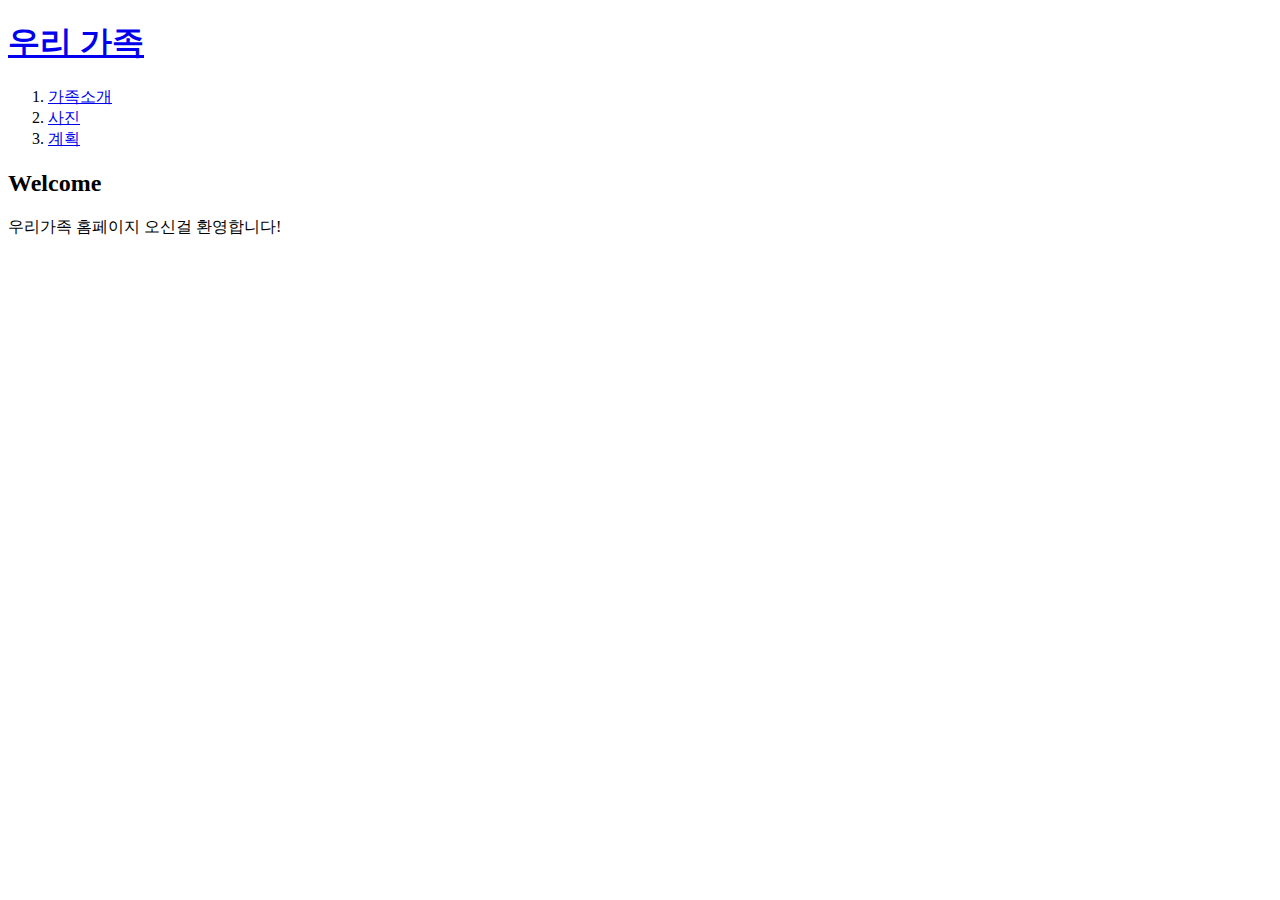
==== index.html @ 16613b35 "Family website first version" ====
<!doctype html>
<html>
<head>
  <title>우리 가족 홈페이지 Welcome</title>
  <meta charset="utf-8">
</head>

<body>
  <h1><a href="index.html">우리 가족</a></h1>
  <ol>
    <li><a href="1.html">가족소개</a></li>
    <li><a href="2.html">사진</a></li>
    <li><a href="3.html">계획</a></li>
  </ol>
  <h2>Welcome</h2>
  <p>우리가족 홈페이지 오신걸 환영합니다!</p>

<body>
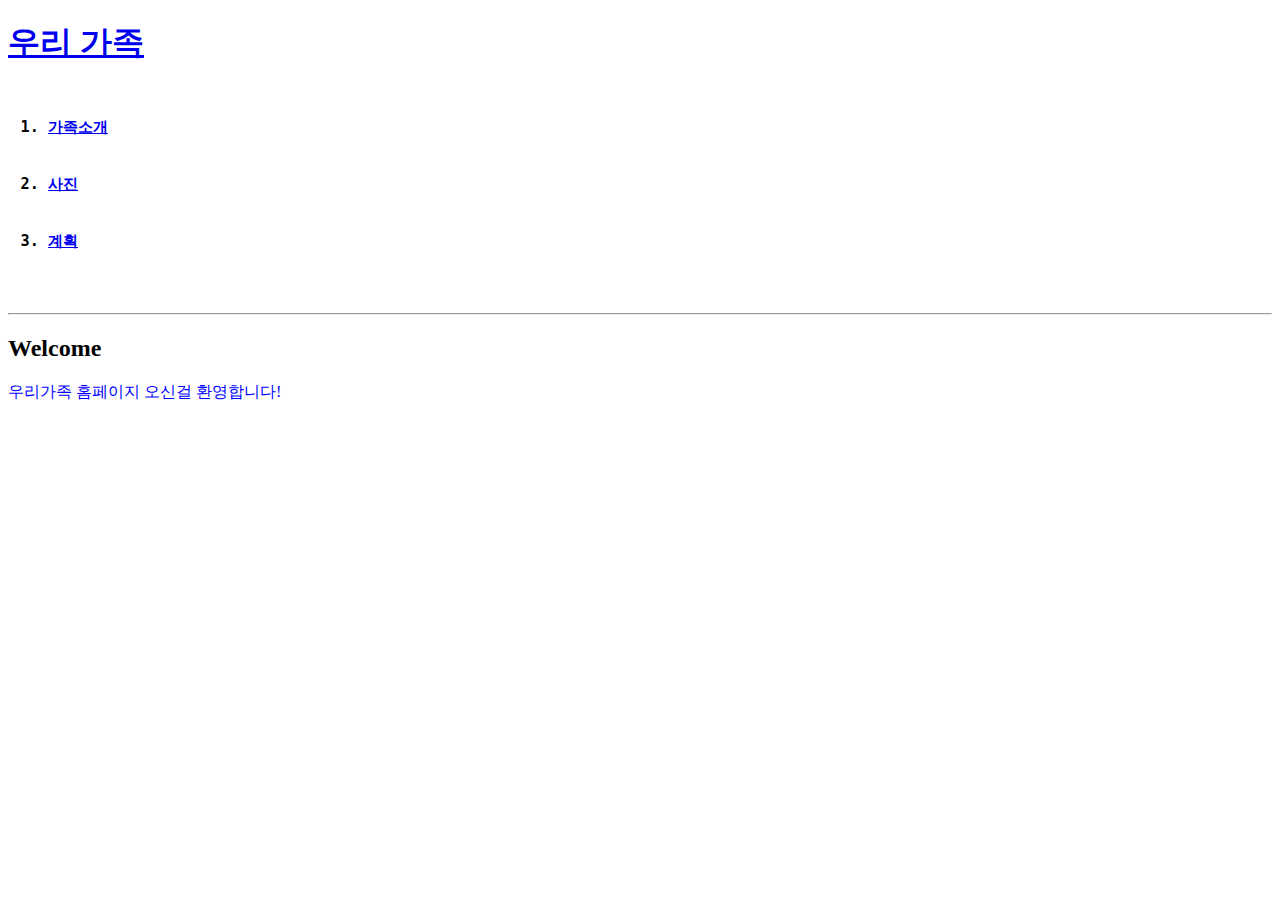
==== commit 08bbe9f1: "html file update" ====
--- a/index.html
+++ b/index.html
@@ -8,11 +8,13 @@
 <body>
   <h1><a href="index.html">우리 가족</a></h1>
   <ol>
-    <li><a href="1.html">가족소개</a></li>
+    <pre>
+    <h3><li><a href="1.html">가족소개</a></li>
     <li><a href="2.html">사진</a></li>
-    <li><a href="3.html">계획</a></li>
+    <li><a href="3.html">계획</a></li></h3>
+  </pre>
   </ol>
+  <hr>
   <h2>Welcome</h2>
-  <p>우리가족 홈페이지 오신걸 환영합니다!</p>
-
+  <p style="color:blue">우리가족 홈페이지 오신걸 환영합니다!</p>
 <body>
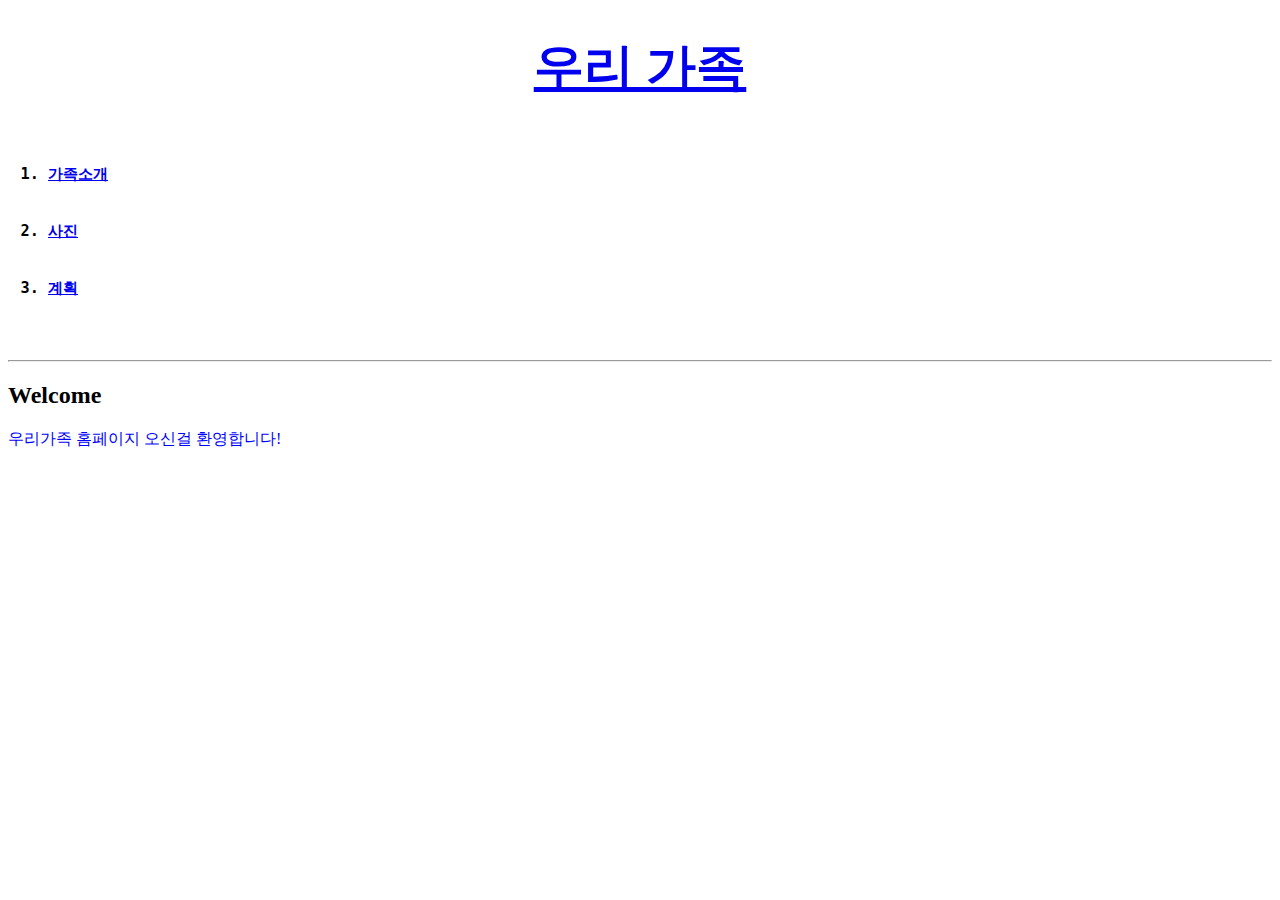
==== commit 19846668: "CSS update" ====
--- a/index.html
+++ b/index.html
@@ -1,8 +1,25 @@
-<!doctype html>
+<!DOCTYPE html>
 <html>
 <head>
   <title>우리 가족 홈페이지 Welcome</title>
   <meta charset="utf-8">
+
+  <style>
+  h1 {
+    font-size:50px;
+    text-align:center;
+  }
+  </style>
+
+  <!-- Global site tag (gtag.js) - Google Analytics -->
+<script async src="https://www.googletagmanager.com/gtag/js?id=UA-132392855-1"></script>
+<script>
+  window.dataLayer = window.dataLayer || [];
+  function gtag(){dataLayer.push(arguments);}
+  gtag('js', new Date());
+
+  gtag('config', 'UA-132392855-1');
+</script>
 </head>
 
 <body>
@@ -17,4 +34,44 @@
   <hr>
   <h2>Welcome</h2>
   <p style="color:blue">우리가족 홈페이지 오신걸 환영합니다!</p>
-<body>
+  <p>
+
+    <div id="disqus_thread"></div>
+    <script>
+
+    /**
+    *  RECOMMENDED CONFIGURATION VARIABLES: EDIT AND UNCOMMENT THE SECTION BELOW TO INSERT DYNAMIC VALUES FROM YOUR PLATFORM OR CMS.
+    *  LEARN WHY DEFINING THESE VARIABLES IS IMPORTANT: https://disqus.com/admin/universalcode/#configuration-variables*/
+    /*
+    var disqus_config = function () {
+    this.page.url = PAGE_URL;  // Replace PAGE_URL with your page's canonical URL variable
+    this.page.identifier = PAGE_IDENTIFIER; // Replace PAGE_IDENTIFIER with your page's unique identifier variable
+    };
+    */
+    (function() { // DON'T EDIT BELOW THIS LINE
+    var d = document, s = d.createElement('script');
+    s.src = 'https://family-8.disqus.com/embed.js';
+    s.setAttribute('data-timestamp', +new Date());
+    (d.head || d.body).appendChild(s);
+    })();
+    </script>
+    <noscript>Please enable JavaScript to view the <a href="https://disqus.com/?ref_noscript">comments powered by Disqus.</a></noscript>
+
+  </p>
+
+  <!--Start of Tawk.to Script-->
+  <script type="text/javascript">
+  var Tawk_API=Tawk_API||{}, Tawk_LoadStart=new Date();
+  (function(){
+  var s1=document.createElement("script"),s0=document.getElementsByTagName("script")[0];
+  s1.async=true;
+  s1.src='https://embed.tawk.to/5c3be656494cc76b7872e209/default';
+  s1.charset='UTF-8';
+  s1.setAttribute('crossorigin','*');
+  s0.parentNode.insertBefore(s1,s0);
+  })();
+  </script>
+  <!--End of Tawk.to Script-->
+
+</body>
+</html>
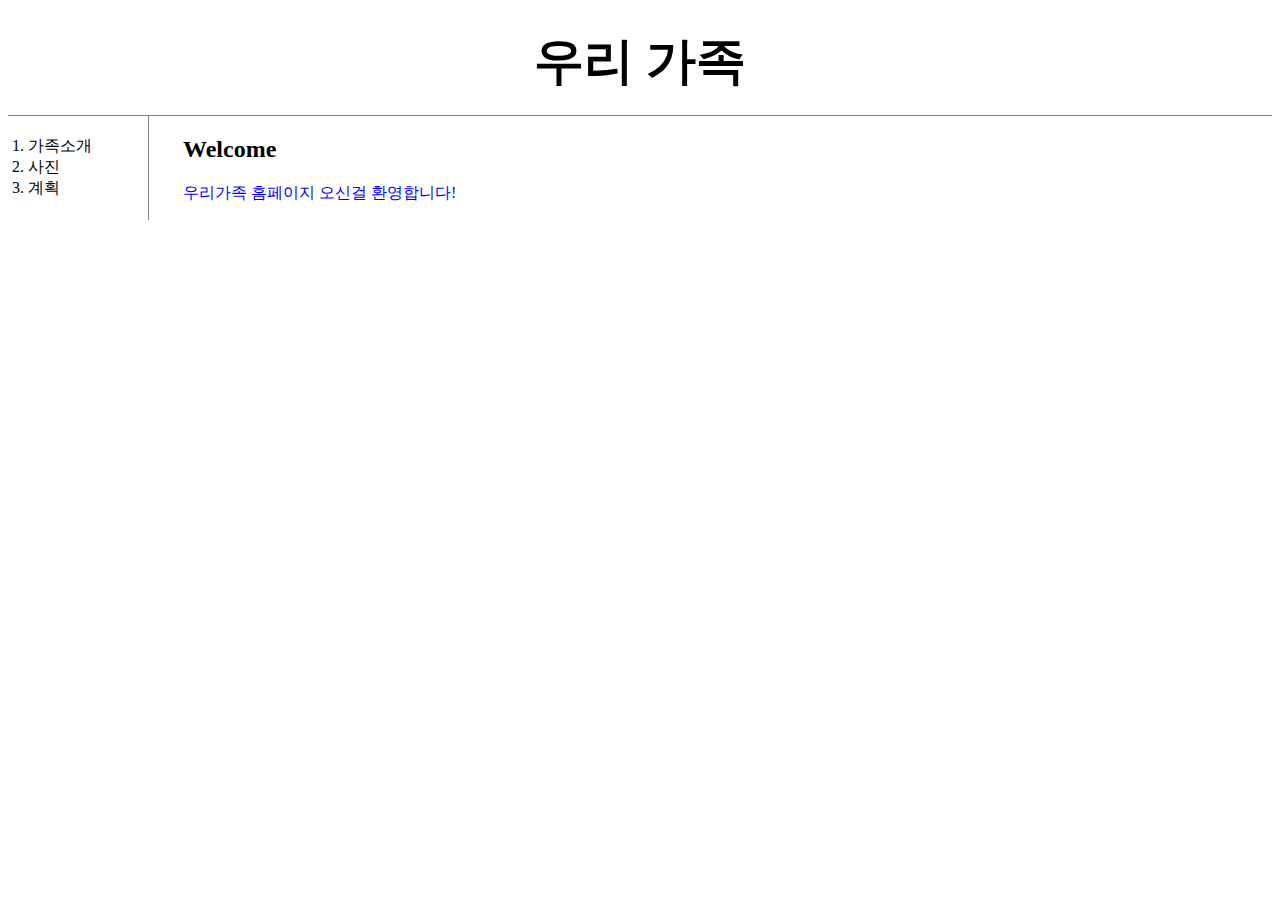
==== commit 0b9a7ce2: "CSS update" ====
--- a/index.html
+++ b/index.html
@@ -3,14 +3,8 @@
 <head>
   <title>우리 가족 홈페이지 Welcome</title>
   <meta charset="utf-8">
-
-  <style>
-  h1 {
-    font-size:50px;
-    text-align:center;
-  }
-  </style>
-
+  <link rel="stylesheet" href="style.css">
+  
   <!-- Global site tag (gtag.js) - Google Analytics -->
 <script async src="https://www.googletagmanager.com/gtag/js?id=UA-132392855-1"></script>
 <script>
@@ -24,16 +18,20 @@
 
 <body>
   <h1><a href="index.html">우리 가족</a></h1>
-  <ol>
-    <pre>
-    <h3><li><a href="1.html">가족소개</a></li>
-    <li><a href="2.html">사진</a></li>
-    <li><a href="3.html">계획</a></li></h3>
-  </pre>
-  </ol>
-  <hr>
-  <h2>Welcome</h2>
-  <p style="color:blue">우리가족 홈페이지 오신걸 환영합니다!</p>
+  <div id="grid">
+    <ol>
+      <li><a href="1.html">가족소개</a></li>
+      <li><a href="2.html">사진</a></li>
+      <li><a href="3.html">계획</a></li>
+    </ol>
+    <div id="article">
+      <h2>Welcome</h2>
+      <p style="color:blue">우리가족 홈페이지 오신걸 환영합니다!</p>
+    </div>
+  </div>
+
+
+
   <p>
 
     <div id="disqus_thread"></div>
--- a/style.css
+++ b/style.css
@@ -0,0 +1,42 @@
+<style>
+  body{
+    margin:0;
+  }
+  a {
+    color:black;
+    text-decoration:none;
+  }
+  h1 {
+    font-size:50px;
+    text-align:center;
+    border-bottom:1px solid gray;
+    margin:0;
+    padding:20px;
+  }
+  ol{
+    border-right:1px solid gray;
+    width:100px;
+    margin:0;
+    padding:20px;
+  }
+  #grid{
+    display:grid;
+    grid-template-columns: 150px 1fr;
+  }
+  #grid ol{
+    paddig-left:33px;
+  }
+  #grid #article{
+    padding-left:25px;
+  }
+  @media(max-width:800px){
+    #grid{
+      display: block;
+    }
+    ol{
+      border-right:none;
+    }
+    h1{
+      border-bottom:none;
+    }
+</style>
